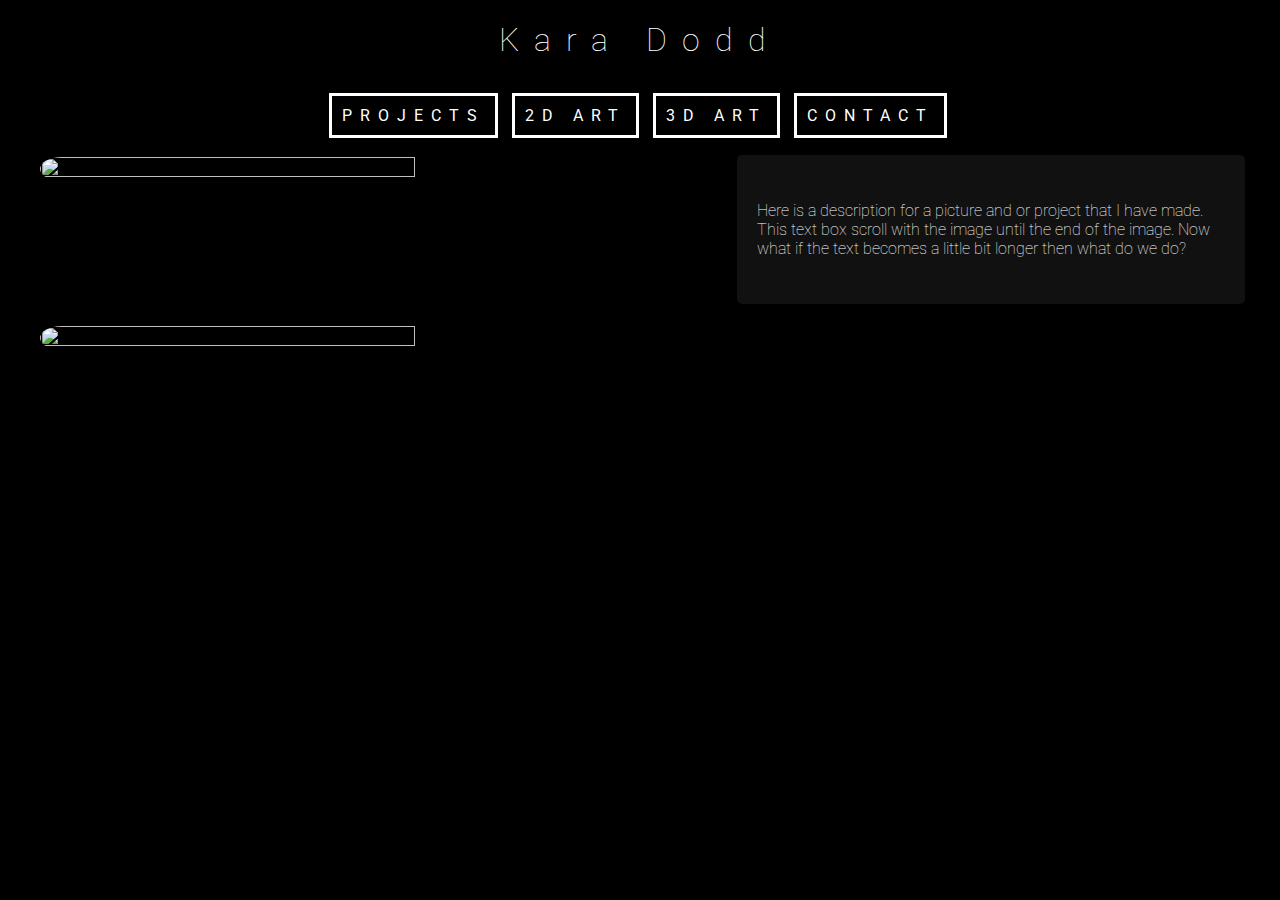
==== projects.html @ 3a75d6e1 "Creating sticky descriptions" ====
<!DOCTYPE html>
<html>
	<head>
		<title>Kara Dodd - Portfolio</title>
		 <meta charset="utf-8" />
		 <style>
			@import "https://fonts.googleapis.com/css?family=Roboto:400,100,100italic,300,300italic,400italic,500,500italic,700,700italic,900,900italic&subset=latin,cyrillic";
			body{
				background-color: #000000;
				padding: 0;
				margin: 0;
				font-family: 'RobotoDraft', 'Roboto', 'Helvetica Neue, Helvetica, Arial', sans-serif;
				color: white;
			}
			a{
				text-decoration: none;
			}
			h1{
				color: white;
				font-weight: lighter;
				letter-spacing: 15px;
			}
			
			
			ul{
				list-style-type: none; 
			}
			
			#wrapper{
				position: relative;
				width: 100%;
			}
			
			
			#wrapper ul li img{
				position: relative; 
				float: left; 
				width: 55%;
				height: 75%;
				border-radius: 25px;
				padding: 10px 0; 
				margin-top: 12px; 
 
			}
			
			.sticky {
				background-color: #111111;
				position: relative; 
				float: left;
				padding: 10px 0;
				width: 41%;
				margin-left: 15px;
				margin-top: 20px;
				border-radius: 5px;
				
			}
			
			.sticky.stick{
				position: fixed;
				left: 56.3%;
				top: 0; 
				z-index: 15;
			}
			
			p{
				font-weight: lighter;
				text-alight: center;
				padding: 20px; 
				width: auto; 
			}
			
			#nav-link{
				z-index: 9;
				background-color: #000000;
				position: relative;
				padding: 15px;
				left: 24%; 
			}
			
			a.item-link{
				position: relative;
				display: block;
				margin: 0 10px;
				float: left;
				opacity: 1;
				color: white;
				padding: 10px;
				text-transform: uppercase;
				text-align: center;
				text-decoration: none;
				letter-spacing: 0.5em;
				box-shadow: 0px 0px 0px 3px white;
				transition: all 0.3s ease-out; 
			}
			
			a:hover{
				background-color: white;
				color: black;
			}
		 </style>
		 <script src="https://code.jquery.com/jquery-1.10.2.js"></script>
	</head>
	<body>
	
		<!-- The following items should be on all webpages - perhaps move them to a layout.css?-->
		<div id="name-bar"><center><a href="index.html"><h1>Kara Dodd </h1></a></center>
		</div>
		<div id="nav-link">
				<a class="item-link" href="projects.html">projects</a>
				<a class="item-link" href="#">2d art</a>
				<a class="item-link" href="#">3d art</a>
				<a class="item-link" href="#">contact</a>
		</div>
		<!-- End navigation bar-->
		
		<div id="wrapper">
			<ul>
				<li>
					<img src="img/dragon.png">
					<div class="anchor-top"></div>
					<div class="sticky"><p>Here is a description for a 
					picture and or project that I have made. This text box scroll
					with the image until the end of the image. Now what if the text becomes a 
					little bit longer then what do we do?</p>
					</div>
					<div class="anchor-bottom"></div>
				</li>
				<li>
					<img src="img/dragon.png">
				</li>
			</ul>
		</div>
		
	<!-- Here we are adding sticky descriptions to the images
			The descriptions are sticky until the end of the image and then un-stick-->	
	<!-- Code inspired by http://jsfiddle.net/livibetter/HV9HM/-->
	<script>
		function sticky_note() {
			var window_top = $(window).scrollTop();
			var div_top = $('.anchor-top').offset().top;
			var div_bottom = $('.anchor-bottom').offset().top;
			if (window_top > div_top) {
				$('.sticky').addClass('stick');
			} else if ($('.anchor-top').offset().top > div_bottom){
				$('.sticky').removeClass('stick');
			}else{
				$('.sticky').removeClass('stick');
			}
		}

		$(function () {
			$(window).scroll(sticky_note);
			sticky_note();
		});
	</script>
	</body>
</html>
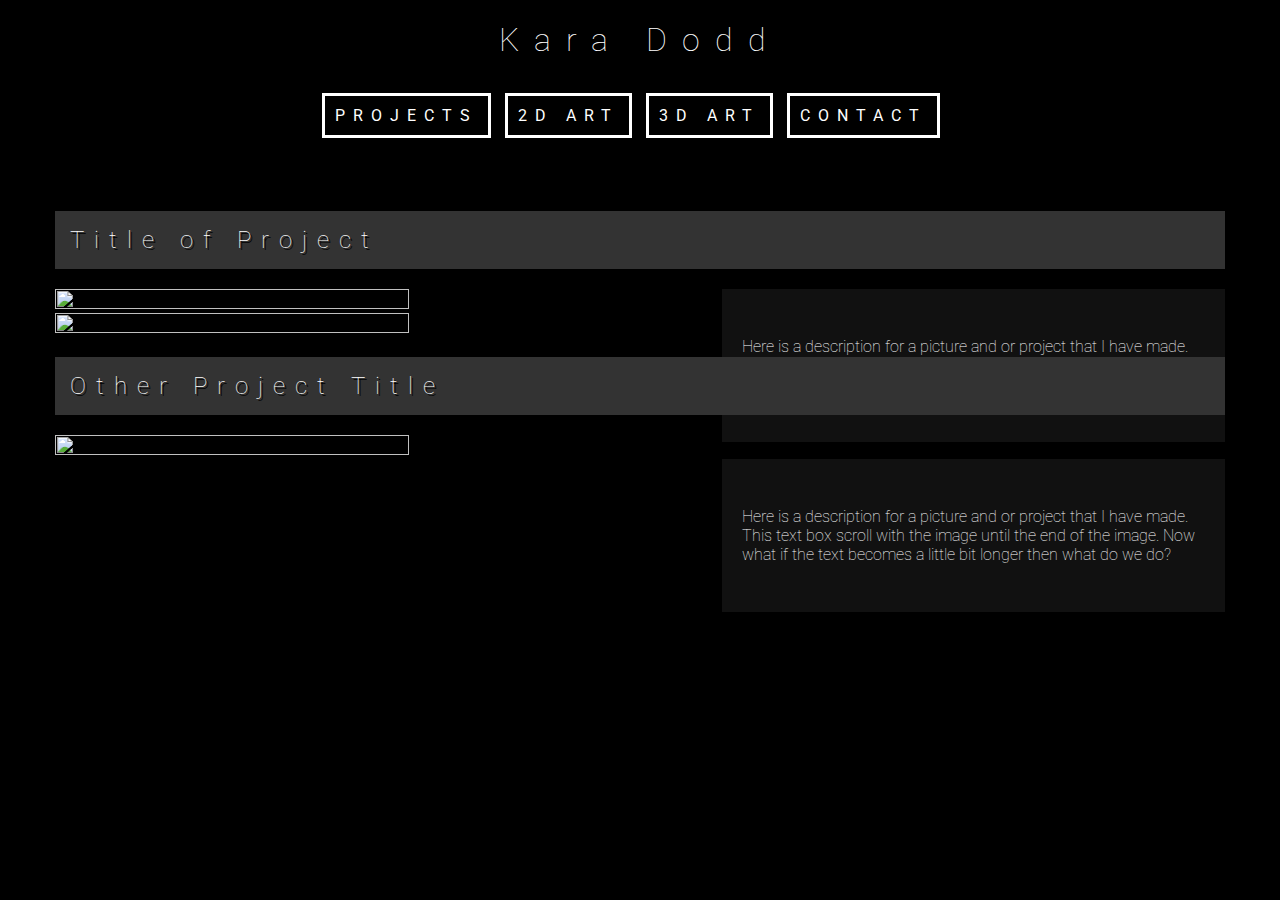
==== commit 7a47385c: "Creating more pages" ====
--- a/projects.html
+++ b/projects.html
@@ -3,102 +3,9 @@
 	<head>
 		<title>Kara Dodd - Portfolio</title>
 		 <meta charset="utf-8" />
-		 <style>
-			@import "https://fonts.googleapis.com/css?family=Roboto:400,100,100italic,300,300italic,400italic,500,500italic,700,700italic,900,900italic&subset=latin,cyrillic";
-			body{
-				background-color: #000000;
-				padding: 0;
-				margin: 0;
-				font-family: 'RobotoDraft', 'Roboto', 'Helvetica Neue, Helvetica, Arial', sans-serif;
-				color: white;
-			}
-			a{
-				text-decoration: none;
-			}
-			h1{
-				color: white;
-				font-weight: lighter;
-				letter-spacing: 15px;
-			}
-			
-			
-			ul{
-				list-style-type: none; 
-			}
-			
-			#wrapper{
-				position: relative;
-				width: 100%;
-			}
-			
-			
-			#wrapper ul li img{
-				position: relative; 
-				float: left; 
-				width: 55%;
-				height: 75%;
-				border-radius: 25px;
-				padding: 10px 0; 
-				margin-top: 12px; 
- 
-			}
-			
-			.sticky {
-				background-color: #111111;
-				position: relative; 
-				float: left;
-				padding: 10px 0;
-				width: 41%;
-				margin-left: 15px;
-				margin-top: 20px;
-				border-radius: 5px;
-				
-			}
-			
-			.sticky.stick{
-				position: fixed;
-				left: 56.3%;
-				top: 0; 
-				z-index: 15;
-			}
-			
-			p{
-				font-weight: lighter;
-				text-alight: center;
-				padding: 20px; 
-				width: auto; 
-			}
-			
-			#nav-link{
-				z-index: 9;
-				background-color: #000000;
-				position: relative;
-				padding: 15px;
-				left: 24%; 
-			}
-			
-			a.item-link{
-				position: relative;
-				display: block;
-				margin: 0 10px;
-				float: left;
-				opacity: 1;
-				color: white;
-				padding: 10px;
-				text-transform: uppercase;
-				text-align: center;
-				text-decoration: none;
-				letter-spacing: 0.5em;
-				box-shadow: 0px 0px 0px 3px white;
-				transition: all 0.3s ease-out; 
-			}
-			
-			a:hover{
-				background-color: white;
-				color: black;
-			}
-		 </style>
+		 <link rel="stylesheet" type="text/css" href="css/content-style.css">
 		 <script src="https://code.jquery.com/jquery-1.10.2.js"></script>
+		 <script src="https://rawgit.com/leafo/sticky-kit/v1.1.2/jquery.sticky-kit.js"></script>
 	</head>
 	<body>
 	
@@ -109,49 +16,68 @@
 				<a class="item-link" href="projects.html">projects</a>
 				<a class="item-link" href="#">2d art</a>
 				<a class="item-link" href="#">3d art</a>
-				<a class="item-link" href="#">contact</a>
+				<a class="item-link" href="contact.html">contact</a>
 		</div>
 		<!-- End navigation bar-->
 		
 		<div id="wrapper">
-			<ul>
-				<li>
-					<img src="img/dragon.png">
-					<div class="anchor-top"></div>
+			<div class="project-item">
+				<h2>Title of Project</h2>
+					<img src="img/succulent.png">
 					<div class="sticky"><p>Here is a description for a 
 					picture and or project that I have made. This text box scroll
 					with the image until the end of the image. Now what if the text becomes a 
 					little bit longer then what do we do?</p>
 					</div>
-					<div class="anchor-bottom"></div>
-				</li>
-				<li>
 					<img src="img/dragon.png">
-				</li>
-			</ul>
+			</div>
+			<div class="project-item">
+				<h2>Other Project Title</h2>
+					<img src="img/dragon.png">
+					<div class="sticky"><p>Here is a description for a 
+					picture and or project that I have made. This text box scroll
+					with the image until the end of the image. Now what if the text becomes a 
+					little bit longer then what do we do?</p>
+			</div>
 		</div>
 		
 	<!-- Here we are adding sticky descriptions to the images
 			The descriptions are sticky until the end of the image and then un-stick-->	
-	<!-- Code inspired by http://jsfiddle.net/livibetter/HV9HM/-->
+	<!-- TODO :  This sticky div only works for the first div in the chain :( -->
 	<script>
+		//$(".sticky").stick_in_parent();
+		
 		function sticky_note() {
-			var window_top = $(window).scrollTop();
-			var div_top = $('.anchor-top').offset().top;
-			var div_bottom = $('.anchor-bottom').offset().top;
-			if (window_top > div_top) {
-				$('.sticky').addClass('stick');
-			} else if ($('.anchor-top').offset().top > div_bottom){
-				$('.sticky').removeClass('stick');
+			var $windowTop = $(window).scrollTop();
+			var $boundBox = $('.project-item');
+			var $sticky = $('.sticky');
+				
+			var above_bound = $boundBox.offset().top, 
+					height_bound = $boundBox.height(), 
+					height_sticky = $sticky.height(); 
+					
+			if($windowTop > above_bound){
+				$sticky.addClass('stick'); 
 			}else{
-				$('.sticky').removeClass('stick');
+				$sticky.removeClass('stick'); 
 			}
+			
+			if($windowTop > above_bound + height_bound - height_sticky){
+				$sticky.addClass('stuck'); 	
+			}else{
+				$sticky.removeClass('stuck'); 
+			}
+			
+			if($windowTop > above_bound + height_bound){
+				$sticky.removeClass('stick'); 
+			} 
 		}
 
 		$(function () {
 			$(window).scroll(sticky_note);
 			sticky_note();
 		});
+		
 	</script>
 	</body>
 </html>
--- a/css/content-style.css
+++ b/css/content-style.css
@@ -0,0 +1,110 @@
+@import "https://fonts.googleapis.com/css?family=Roboto:400,100,100italic,300,300italic,400italic,500,500italic,700,700italic,900,900italic&subset=latin,cyrillic";
+			body{
+				background-color: #000000;
+				padding: 0;
+				margin: 0;
+				font-family: 'RobotoDraft', 'Roboto', 'Helvetica Neue, Helvetica, Arial', sans-serif;
+				color: white;
+			}
+			
+			a{
+				text-decoration: none;
+			}
+			
+			h1{
+				color: white;
+				font-weight: lighter;
+				letter-spacing: 15px;
+			}
+			
+			h2{
+			
+				font-weight: lighter;
+				letter-spacing: 10px;
+				text-shadow: 2px 2px #000000;
+				background-color: #333333;
+				padding: 15px;
+			}
+			
+			#wrapper{
+				margin-top: 100px; 
+				width: 100%;
+			}
+			
+			.project-item{
+				position: relative !important;
+				margin-left: 55px;
+				margin-right: 55px;
+				margin-bottom: 20px;
+			}
+			
+			#wrapper.project-item{
+				position: relative; 
+				float: left; 
+				margin-bottom: 15px; 
+			}
+			
+			img{
+				position: relative;
+				width: 55%; 
+				height: 75%;
+			}
+			
+			.sticky {
+				font-weight: lighter;  
+				background-color: #111111;
+				position: relative; 
+				float: right;
+				padding: 12px 0 ;
+				width: 43%;			
+			}
+			
+			.sticky.stick{
+				position: fixed !important; 
+				top: 0; 
+				right: 0;
+				
+				z-index: 999;
+			}
+			
+			.sticky.stick.stuck{
+				position: absolute !important; 
+				top: auto; 
+				bottom: 0; 
+				z-index: 999;
+			}
+			
+			p{
+				font-weight: lighter;
+				text-alight: center;
+				padding: 20px; 
+				width: auto; 
+			}
+			
+			#nav-link{
+				z-index: 9;
+				background-color: #000000;
+				padding: 15px;
+			}
+			
+			a.item-link{
+				position: relative;
+				display: block;
+				margin: 0 10px;
+				float: left;
+				left: 24%;
+				opacity: 1;
+				color: white;
+				padding: 10px;
+				text-transform: uppercase;
+				text-align: center;
+				text-decoration: none;
+				letter-spacing: 0.5em;
+				box-shadow: 0px 0px 0px 3px white;
+				transition: all 0.3s ease-out; 
+			}
+			
+			a:hover{
+				background-color: white;
+				color: black;
+			}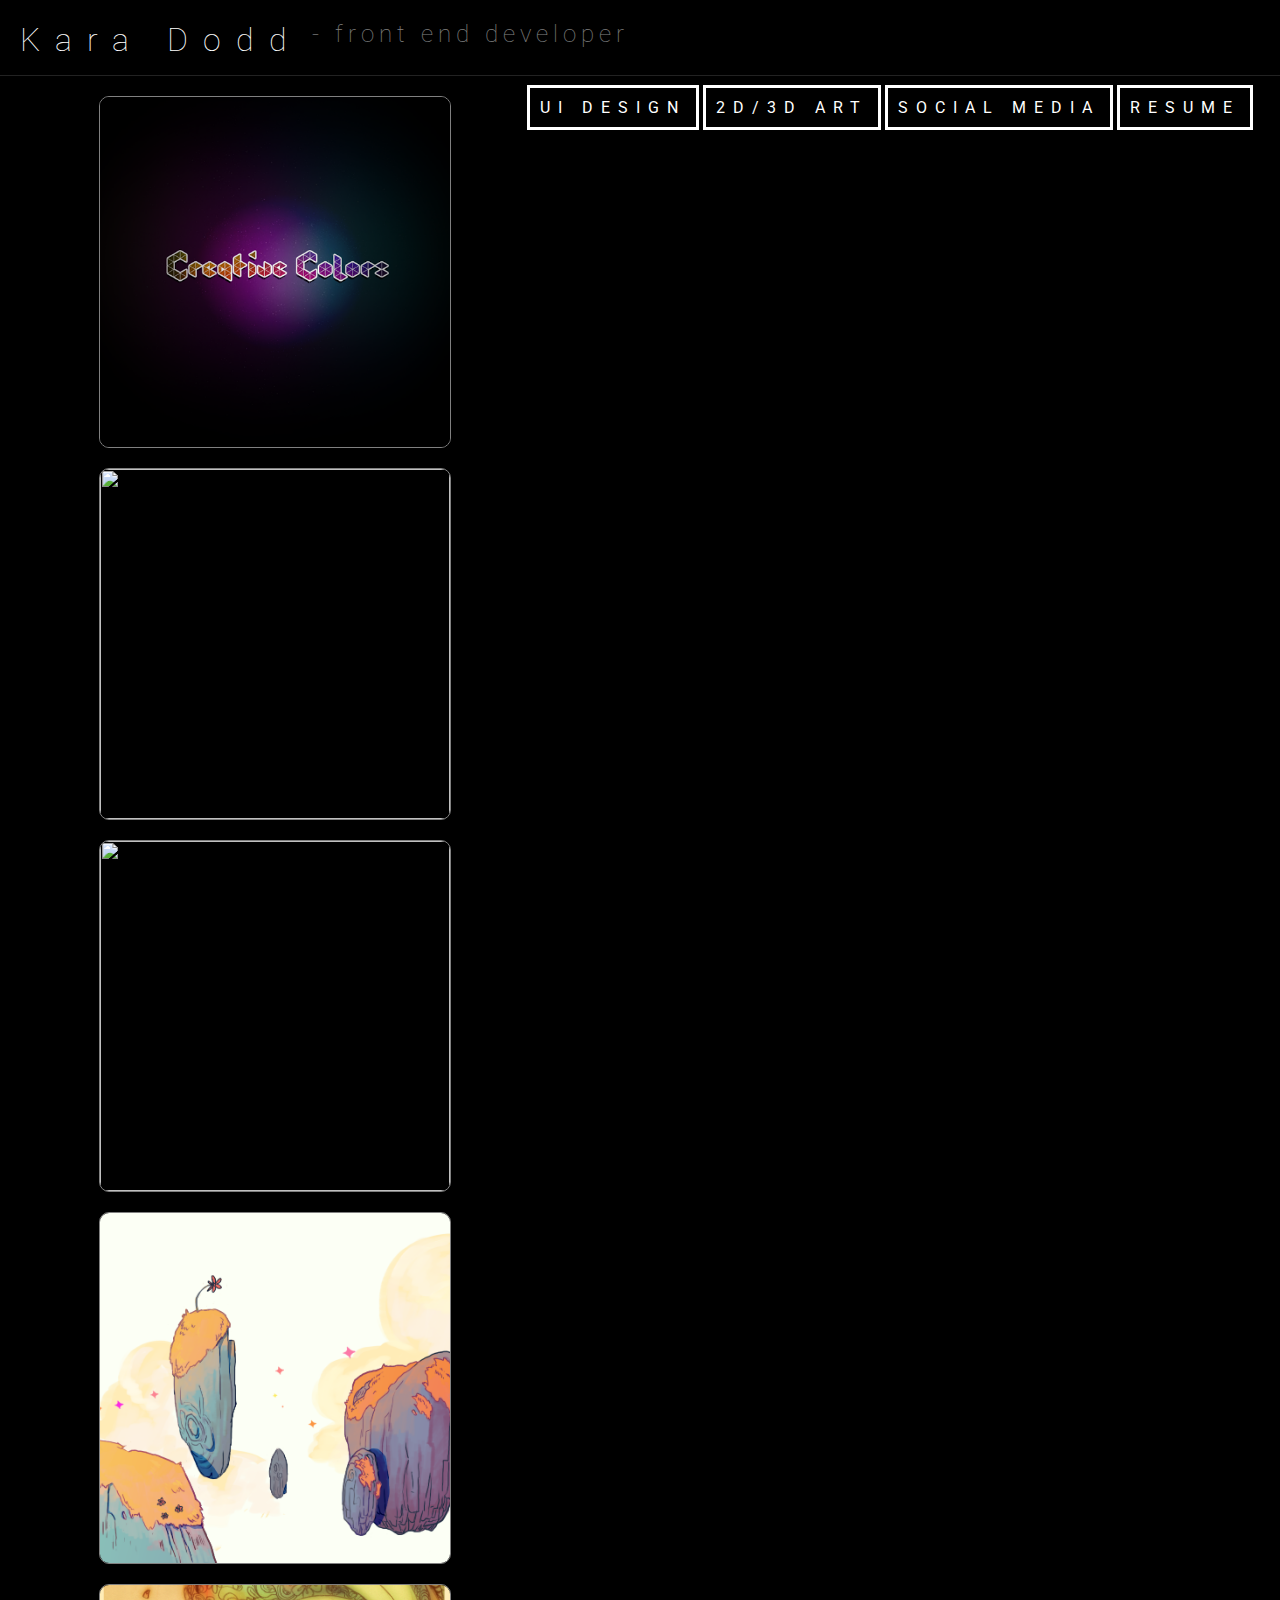
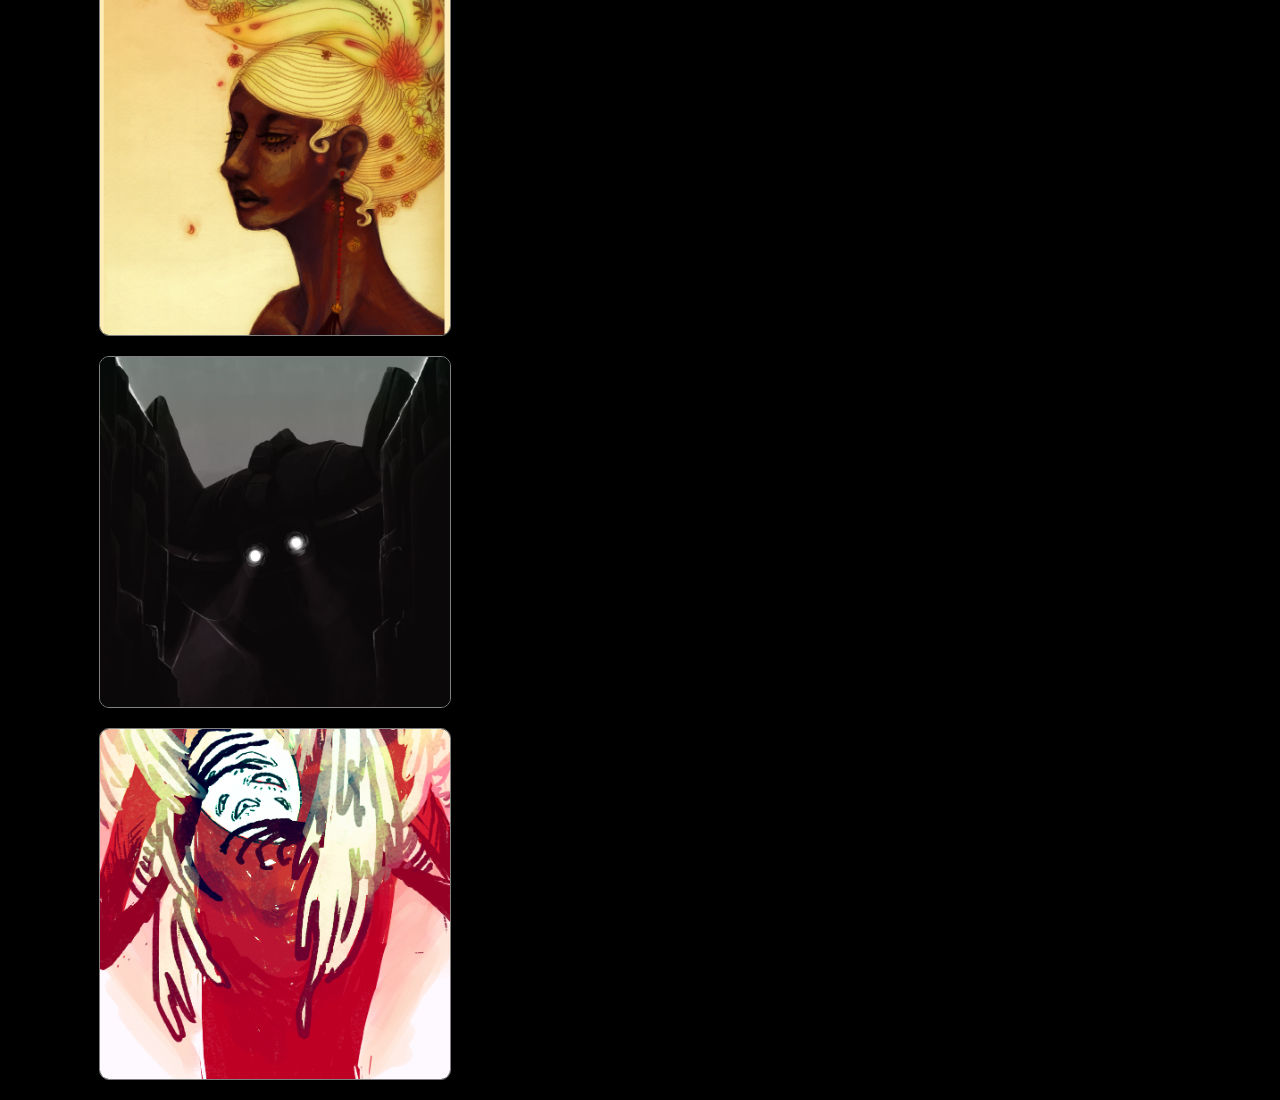
==== commit f8f523c6: "Major UI changes" ====
--- a/projects.html
+++ b/projects.html
@@ -4,80 +4,51 @@
 		<title>Kara Dodd - Portfolio</title>
 		 <meta charset="utf-8" />
 		 <link rel="stylesheet" type="text/css" href="css/content-style.css">
+		 <link rel="stylesheet" type="text/css" href="css/photogrid.css">
 		 <script src="https://code.jquery.com/jquery-1.10.2.js"></script>
 		 <script src="https://rawgit.com/leafo/sticky-kit/v1.1.2/jquery.sticky-kit.js"></script>
+
 	</head>
 	<body>
 	
 		<!-- The following items should be on all webpages - perhaps move them to a layout.css?-->
-		<div id="name-bar"><center><a href="index.html"><h1>Kara Dodd </h1></a></center>
-		</div>
-		<div id="nav-link">
-				<a class="item-link" href="projects.html">projects</a>
-				<a class="item-link" href="#">2d art</a>
-				<a class="item-link" href="#">3d art</a>
-				<a class="item-link" href="contact.html">contact</a>
+		<div id="nav-bar">
+				<a href="index.html"><h1>Kara Dodd</h1></a><h2>- front end developer</h2>
+				<div id="nav-link">
+					<a class="item-link" href="projects.html">UI Design</a>
+					<a class="item-link" href="two-art.html">2D/3D Art</a>
+					<a class="item-link" href="#">Social Media</a>
+					<a class="item-link" href="contact.html">Resume</a>
+				</div>
 		</div>
 		<!-- End navigation bar-->
 		
+
+		<!-- Photogrid Layout -->
 		<div id="wrapper">
-			<div class="project-item">
-				<h2>Title of Project</h2>
-					<img src="img/succulent.png">
-					<div class="sticky"><p>Here is a description for a 
-					picture and or project that I have made. This text box scroll
-					with the image until the end of the image. Now what if the text becomes a 
-					little bit longer then what do we do?</p>
-					</div>
-					<img src="img/dragon.png">
-			</div>
-			<div class="project-item">
-				<h2>Other Project Title</h2>
-					<img src="img/dragon.png">
-					<div class="sticky"><p>Here is a description for a 
-					picture and or project that I have made. This text box scroll
-					with the image until the end of the image. Now what if the text becomes a 
-					little bit longer then what do we do?</p>
-			</div>
+	    	<div class="grids">
+	    		<div class="grid-img">
+	    			<img src="img/CColor.png">
+	    		</div>
+	    		<div class="grid-img" id="card-2">
+	    			<img src="img/succulent.png">
+	    		</div>
+	    		<div class="grid-img" id="card-3">
+	    			<img src="img/dragon.png">
+	    		</div>
+	    		<div class="grid-img" id="card-3">
+	    			<img src="img/turtlewhatthefuck.png">
+	    		</div>
+	    		<div class="grid-img" id="card-3">
+	    			<img src="img/twosided copy.png">
+	    		</div>
+	    		<div class="grid-img" id="card-3">
+	    			<img src="img/geode.png">
+	    		</div>
+	    		<div class="grid-img" id="card-3">
+	    			<img src="img/angel.png">
+	    		</div>	    		
+	    	</div>
 		</div>
-		
-	<!-- Here we are adding sticky descriptions to the images
-			The descriptions are sticky until the end of the image and then un-stick-->	
-	<!-- TODO :  This sticky div only works for the first div in the chain :( -->
-	<script>
-		//$(".sticky").stick_in_parent();
-		
-		function sticky_note() {
-			var $windowTop = $(window).scrollTop();
-			var $boundBox = $('.project-item');
-			var $sticky = $('.sticky');
-				
-			var above_bound = $boundBox.offset().top, 
-					height_bound = $boundBox.height(), 
-					height_sticky = $sticky.height(); 
-					
-			if($windowTop > above_bound){
-				$sticky.addClass('stick'); 
-			}else{
-				$sticky.removeClass('stick'); 
-			}
-			
-			if($windowTop > above_bound + height_bound - height_sticky){
-				$sticky.addClass('stuck'); 	
-			}else{
-				$sticky.removeClass('stuck'); 
-			}
-			
-			if($windowTop > above_bound + height_bound){
-				$sticky.removeClass('stick'); 
-			} 
-		}
-
-		$(function () {
-			$(window).scroll(sticky_note);
-			sticky_note();
-		});
-		
-	</script>
 	</body>
 </html>
--- a/css/content-style.css
+++ b/css/content-style.css
@@ -1,14 +1,14 @@
-@import "https://fonts.googleapis.com/css?family=Roboto:400,100,100italic,300,300italic,400italic,500,500italic,700,700italic,900,900italic&subset=latin,cyrillic";
+			@import "https://fonts.googleapis.com/css?family=Roboto:400,100,100italic,300,300italic,400italic,500,500italic,700,700italic,900,900italic&subset=latin,cyrillic";
 			body{
 				background-color: #000000;
 				padding: 0;
 				margin: 0;
-				font-family: 'RobotoDraft', 'Roboto', 'Helvetica Neue, Helvetica, Arial', sans-serif;
-				color: white;
-			}
+				 font-family: 'RobotoDraft', 'Roboto', 'Helvetica Neue, Helvetica, Arial', sans-serif;
+				}
 			
-			a{
-				text-decoration: none;
+			#canvas{
+				background-color: #000;
+				padding: 0px;
 			}
 			
 			h1{
@@ -16,85 +16,55 @@
 				font-weight: lighter;
 				letter-spacing: 15px;
 			}
-			
+
 			h2{
-			
+				color:white;
 				font-weight: lighter;
-				letter-spacing: 10px;
-				text-shadow: 2px 2px #000000;
-				background-color: #333333;
-				padding: 15px;
+				letter-spacing: 5px;
+			}
+
+			a{
+				text-decoration: none;
 			}
 			
 			#wrapper{
-				margin-top: 100px; 
 				width: 100%;
+				height: 100%;
+				margin: 0 auto;
 			}
 			
-			.project-item{
-				position: relative !important;
-				margin-left: 55px;
-				margin-right: 55px;
-				margin-bottom: 20px;
+			#nav-bar{
+				color: #dddddd;
+				height: 75px;
+				border-bottom: 1px solid #222222;
 			}
-			
-			#wrapper.project-item{
-				position: relative; 
-				float: left; 
-				margin-bottom: 15px; 
+
+			#nav-bar h1{
+				position: relative;
+				float: left;
+				margin-left: 20px;
 			}
-			
-			img{
+
+			#nav-bar h2{
 				position: relative;
-				width: 55%; 
-				height: 75%;
-			}
-			
-			.sticky {
-				font-weight: lighter;  
-				background-color: #111111;
-				position: relative; 
-				float: right;
-				padding: 12px 0 ;
-				width: 43%;			
-			}
-			
-			.sticky.stick{
-				position: fixed !important; 
-				top: 0; 
-				right: 0;
-				
-				z-index: 999;
-			}
-			
-			.sticky.stick.stuck{
-				position: absolute !important; 
-				top: auto; 
-				bottom: 0; 
-				z-index: 999;
-			}
-			
-			p{
-				font-weight: lighter;
-				text-alight: center;
-				padding: 20px; 
-				width: auto; 
+				float: left;
+				opacity: 0.5;
+				margin-left: 10px;
 			}
 			
 			#nav-link{
-				z-index: 9;
-				background-color: #000000;
-				padding: 15px;
+				position: relative;
+				float: right;
+				margin-right: 20px;
 			}
 			
 			a.item-link{
 				position: relative;
 				display: block;
-				margin: 0 10px;
 				float: left;
-				left: 24%;
-				opacity: 1;
 				color: white;
+				margin-right: 10px;
+				margin-top: 20px;
 				padding: 10px;
 				text-transform: uppercase;
 				text-align: center;
@@ -104,7 +74,8 @@
 				transition: all 0.3s ease-out; 
 			}
 			
-			a:hover{
+			a.item-link:hover{
 				background-color: white;
 				color: black;
-			}+			}
+			
--- a/css/photogrid.css
+++ b/css/photogrid.css
@@ -0,0 +1,40 @@
+
+#wrapper{
+	max-width: 1200px; 
+	margin: 0 auto;
+	color: white; 
+	padding-top: 20px;
+}
+
+.grids{ 
+	display: -webkit-box;
+	display: -webkit-flex;
+	display: -ms-flexbox;
+	display: flex; 
+
+	-webkit-box-orient: vertical;
+	-webkit-box-direction: normal;
+	-webkit-justify-content: center;
+	-ms-flex-align: center;
+	justify-content: center;
+	-webkit-flex-wrap: wrap;
+	-ms-flex-wrap: wrap;
+	flex-wrap: wrap;
+}
+
+.grid-img{
+	position: relative;
+	width: 350px;
+	height: 350px;
+	margin-right: 20px;
+	margin-bottom: 20px;
+	border: 1px solid grey;
+	border-radius: 10px;
+	overflow: hidden;
+}
+
+img{
+	width: 100%;
+	height: 100%;
+	object-fit: cover;
+}